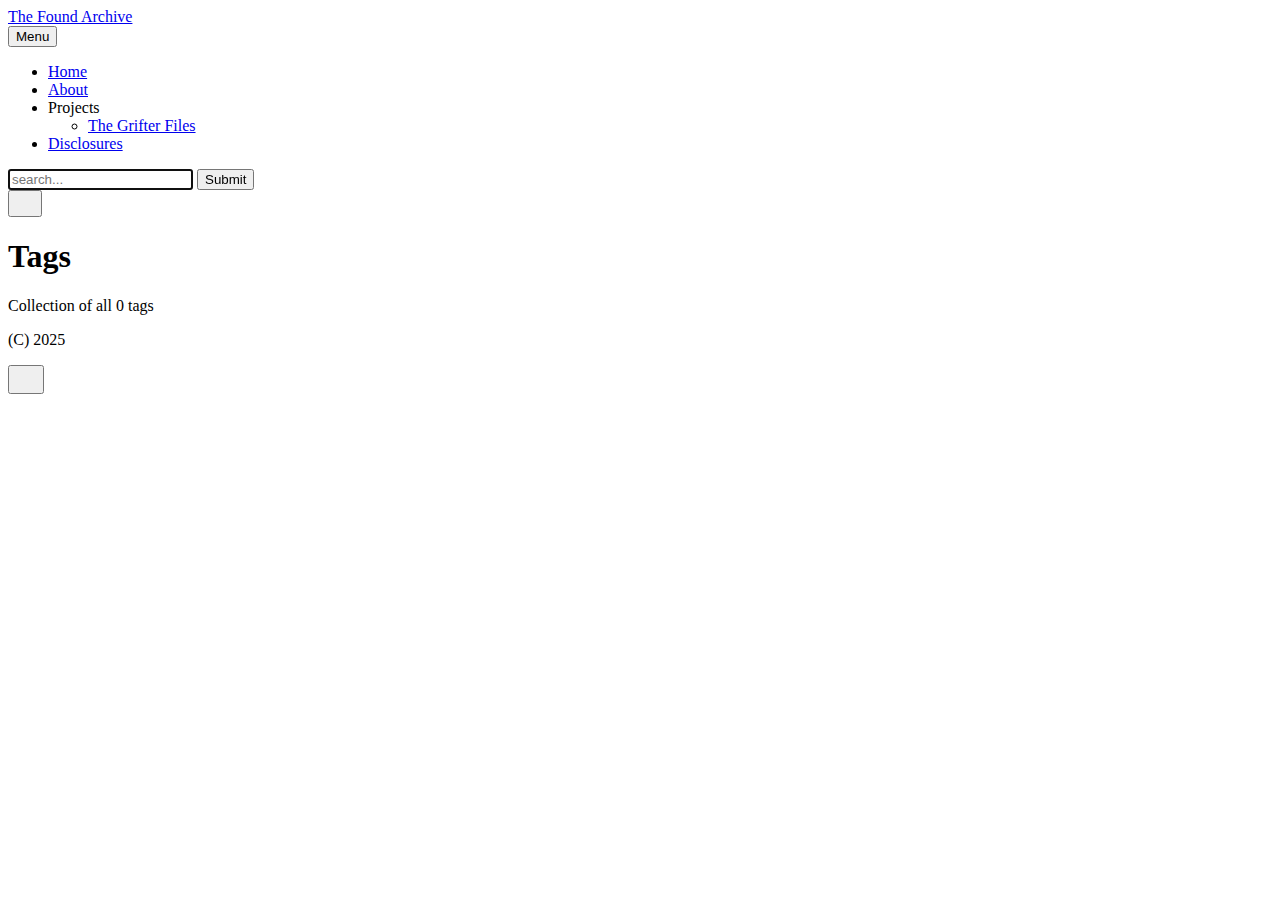
==== tags/index.html @ c79f926f "s" ====
<!DOCTYPE html><html lang="en-gb"><head><meta charset="utf-8"><meta http-equiv="X-UA-Compatible" content="IE=edge"><meta name="viewport" content="width=device-width,initial-scale=1"><title>All tags - The Found Archive</title><meta name="robots" content="noindex, follow"><meta name="generator" content="Publii Open-Source CMS for Static Site"><link rel="alternate" type="application/atom+xml" href="https://thefoundarchive.com/feed.xml"><link rel="alternate" type="application/json" href="https://thefoundarchive.com/feed.json"><meta property="og:title" content="The Found Archive"><meta property="og:site_name" content="The Found Archive"><meta property="og:description" content=""><meta property="og:url" content="https://thefoundarchive.com/tags/"><meta property="og:type" content="website"><link rel="shortcut icon" href="https://thefoundarchive.com/media/website/favicon.ICO" type="image/x-icon"><link rel="preload" href="https://thefoundarchive.com/assets/dynamic/fonts/brygada1918/brygada1918.woff2" as="font" type="font/woff2" crossorigin><link rel="preload" href="https://thefoundarchive.com/assets/dynamic/fonts/brygada1918/brygada1918-italic.woff2" as="font" type="font/woff2" crossorigin><link rel="stylesheet" href="https://thefoundarchive.com/assets/css/style.css?v=d41cf3a620efc8d9ec45dadacc764e59"><script type="application/ld+json">{"@context":"http://schema.org","@type":"Organization","name":"The Found Archive","url":"https://thefoundarchive.com/"}</script><noscript><style>img[loading] {
                    opacity: 1;
                }</style></noscript></head><body class="tags-template"><header class="top js-header"><a class="logo" href="https://thefoundarchive.com/">The Found Archive</a><nav class="navbar js-navbar"><button class="navbar__toggle js-toggle" aria-label="Menu" aria-haspopup="true" aria-expanded="false"><span class="navbar__toggle-box"><span class="navbar__toggle-inner">Menu</span></span></button><ul class="navbar__menu"><li><a href="https://thefoundarchive.com/" target="_self">Home</a></li><li><a href="https://thefoundarchive.com/about.html" target="_self">About</a></li><li class="has-submenu"><span class="is-separator" aria-haspopup="true">Projects</span><ul class="navbar__submenu level-2" aria-hidden="true"><li><a href="https://thegrifterfiles.com/" target="_self">The Grifter Files</a></li></ul></li><li><a href="https://thefoundarchive.com/copyright-disclosure.html" target="_self">Disclosures</a></li></ul></nav><div class="search"><div class="search__overlay js-search-overlay"><div class="wrapper search__overlay-inner"><form action="https://thefoundarchive.com/search.html" class="search__form"><input class="search__input" type="search" name="q" placeholder="search..." aria-label="search..." autofocus> <button type="submit" class="search__button"><span>Submit</span></button></form></div></div><button class="search__btn btn--icon js-search-btn" aria-label="Search"><svg height="18" width="18" role="presentation" focusable="false"><use xlink:href="https://thefoundarchive.com/assets/svg/svg-map.svg#search"/></svg></button></div></header><main class="page page--tags"><div class="hero hero--noimage"><header class="hero__content hero__content--centered"><div class="wrapper"><h1>Tags</h1><p class="page__desc">Collection of all 0 tags</p></div></header></div><div class="wrapper"><ul class="feed feed--grid"></ul></div></main><footer class="footer"><div class="wrapper"><div class="footer__copyright"><p>(C) 2025</p></div><button onclick="backToTopFunction()" id="backToTop" class="footer__bttop" aria-label="Back to top" title="Back to top"><svg width="20" height="20"><use xlink:href="https://thefoundarchive.com/assets/svg/svg-map.svg#toparrow"/></svg></button></div></footer><script defer="defer" src="https://thefoundarchive.com/assets/js/scripts.min.js?v=ffcbea6c02c8178d10092962b235a5b0"></script><script>window.publiiThemeMenuConfig={mobileMenuMode:'sidebar',animationSpeed:300,submenuWidth: 'auto',doubleClickTime:500,mobileMenuExpandableSubmenus:true,relatedContainerForOverlayMenuSelector:'.top'};</script><script>var images = document.querySelectorAll('img[loading]');
        for (var i = 0; i < images.length; i++) {
            if (images[i].complete) {
                images[i].classList.add('is-loaded');
            } else {
                images[i].addEventListener('load', function () {
                    this.classList.add('is-loaded');
                }, false);
            }
        }</script></body></html>
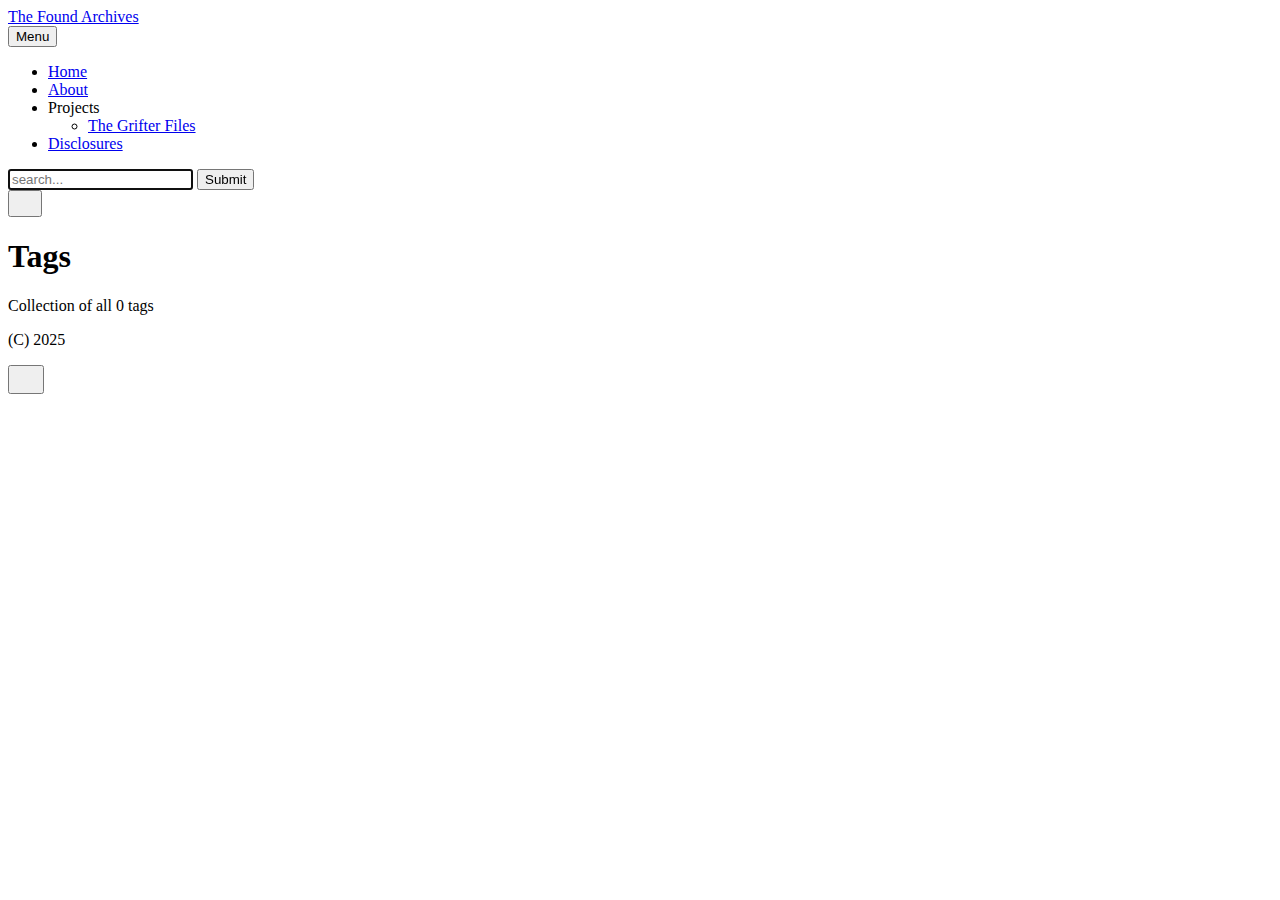
==== commit 42bf8940: "s" ====
--- a/tags/index.html
+++ b/tags/index.html
@@ -1,6 +1,6 @@
-<!DOCTYPE html><html lang="en-gb"><head><meta charset="utf-8"><meta http-equiv="X-UA-Compatible" content="IE=edge"><meta name="viewport" content="width=device-width,initial-scale=1"><title>All tags - The Found Archive</title><meta name="robots" content="noindex, follow"><meta name="generator" content="Publii Open-Source CMS for Static Site"><link rel="alternate" type="application/atom+xml" href="https://thefoundarchive.com/feed.xml"><link rel="alternate" type="application/json" href="https://thefoundarchive.com/feed.json"><meta property="og:title" content="The Found Archive"><meta property="og:site_name" content="The Found Archive"><meta property="og:description" content=""><meta property="og:url" content="https://thefoundarchive.com/tags/"><meta property="og:type" content="website"><link rel="shortcut icon" href="https://thefoundarchive.com/media/website/favicon.ICO" type="image/x-icon"><link rel="preload" href="https://thefoundarchive.com/assets/dynamic/fonts/brygada1918/brygada1918.woff2" as="font" type="font/woff2" crossorigin><link rel="preload" href="https://thefoundarchive.com/assets/dynamic/fonts/brygada1918/brygada1918-italic.woff2" as="font" type="font/woff2" crossorigin><link rel="stylesheet" href="https://thefoundarchive.com/assets/css/style.css?v=d41cf3a620efc8d9ec45dadacc764e59"><script type="application/ld+json">{"@context":"http://schema.org","@type":"Organization","name":"The Found Archive","url":"https://thefoundarchive.com/"}</script><noscript><style>img[loading] {
+<!DOCTYPE html><html lang="en-gb"><head><meta charset="utf-8"><meta http-equiv="X-UA-Compatible" content="IE=edge"><meta name="viewport" content="width=device-width,initial-scale=1"><title>All tags - The Found Archives</title><meta name="robots" content="noindex, follow"><meta name="generator" content="Publii Open-Source CMS for Static Site"><link rel="alternate" type="application/atom+xml" href="https://www.thefoundarchives.com/feed.xml"><link rel="alternate" type="application/json" href="https://www.thefoundarchives.com/feed.json"><meta property="og:title" content="The Found Archives"><meta property="og:site_name" content="The Found Archives"><meta property="og:description" content=""><meta property="og:url" content="https://www.thefoundarchives.com/tags/"><meta property="og:type" content="website"><link rel="shortcut icon" href="https://www.thefoundarchives.com/media/website/favicon.ICO" type="image/x-icon"><link rel="preload" href="https://www.thefoundarchives.com/assets/dynamic/fonts/brygada1918/brygada1918.woff2" as="font" type="font/woff2" crossorigin><link rel="preload" href="https://www.thefoundarchives.com/assets/dynamic/fonts/brygada1918/brygada1918-italic.woff2" as="font" type="font/woff2" crossorigin><link rel="stylesheet" href="https://www.thefoundarchives.com/assets/css/style.css?v=d41cf3a620efc8d9ec45dadacc764e59"><script type="application/ld+json">{"@context":"http://schema.org","@type":"Organization","name":"The Found Archives","url":"https://www.thefoundarchives.com/"}</script><noscript><style>img[loading] {
                     opacity: 1;
-                }</style></noscript></head><body class="tags-template"><header class="top js-header"><a class="logo" href="https://thefoundarchive.com/">The Found Archive</a><nav class="navbar js-navbar"><button class="navbar__toggle js-toggle" aria-label="Menu" aria-haspopup="true" aria-expanded="false"><span class="navbar__toggle-box"><span class="navbar__toggle-inner">Menu</span></span></button><ul class="navbar__menu"><li><a href="https://thefoundarchive.com/" target="_self">Home</a></li><li><a href="https://thefoundarchive.com/about.html" target="_self">About</a></li><li class="has-submenu"><span class="is-separator" aria-haspopup="true">Projects</span><ul class="navbar__submenu level-2" aria-hidden="true"><li><a href="https://thegrifterfiles.com/" target="_self">The Grifter Files</a></li></ul></li><li><a href="https://thefoundarchive.com/copyright-disclosure.html" target="_self">Disclosures</a></li></ul></nav><div class="search"><div class="search__overlay js-search-overlay"><div class="wrapper search__overlay-inner"><form action="https://thefoundarchive.com/search.html" class="search__form"><input class="search__input" type="search" name="q" placeholder="search..." aria-label="search..." autofocus> <button type="submit" class="search__button"><span>Submit</span></button></form></div></div><button class="search__btn btn--icon js-search-btn" aria-label="Search"><svg height="18" width="18" role="presentation" focusable="false"><use xlink:href="https://thefoundarchive.com/assets/svg/svg-map.svg#search"/></svg></button></div></header><main class="page page--tags"><div class="hero hero--noimage"><header class="hero__content hero__content--centered"><div class="wrapper"><h1>Tags</h1><p class="page__desc">Collection of all 0 tags</p></div></header></div><div class="wrapper"><ul class="feed feed--grid"></ul></div></main><footer class="footer"><div class="wrapper"><div class="footer__copyright"><p>(C) 2025</p></div><button onclick="backToTopFunction()" id="backToTop" class="footer__bttop" aria-label="Back to top" title="Back to top"><svg width="20" height="20"><use xlink:href="https://thefoundarchive.com/assets/svg/svg-map.svg#toparrow"/></svg></button></div></footer><script defer="defer" src="https://thefoundarchive.com/assets/js/scripts.min.js?v=ffcbea6c02c8178d10092962b235a5b0"></script><script>window.publiiThemeMenuConfig={mobileMenuMode:'sidebar',animationSpeed:300,submenuWidth: 'auto',doubleClickTime:500,mobileMenuExpandableSubmenus:true,relatedContainerForOverlayMenuSelector:'.top'};</script><script>var images = document.querySelectorAll('img[loading]');
+                }</style></noscript></head><body class="tags-template"><header class="top js-header"><a class="logo" href="https://www.thefoundarchives.com/">The Found Archives</a><nav class="navbar js-navbar"><button class="navbar__toggle js-toggle" aria-label="Menu" aria-haspopup="true" aria-expanded="false"><span class="navbar__toggle-box"><span class="navbar__toggle-inner">Menu</span></span></button><ul class="navbar__menu"><li><a href="https://www.thefoundarchives.com/" target="_self">Home</a></li><li><a href="https://www.thefoundarchives.com/about.html" target="_self">About</a></li><li class="has-submenu"><span class="is-separator" aria-haspopup="true">Projects</span><ul class="navbar__submenu level-2" aria-hidden="true"><li><a href="https://thegrifterfiles.com/" target="_self">The Grifter Files</a></li></ul></li><li><a href="https://www.thefoundarchives.com/copyright-disclosure.html" target="_self">Disclosures</a></li></ul></nav><div class="search"><div class="search__overlay js-search-overlay"><div class="wrapper search__overlay-inner"><form action="https://www.thefoundarchives.com/search.html" class="search__form"><input class="search__input" type="search" name="q" placeholder="search..." aria-label="search..." autofocus> <button type="submit" class="search__button"><span>Submit</span></button></form></div></div><button class="search__btn btn--icon js-search-btn" aria-label="Search"><svg height="18" width="18" role="presentation" focusable="false"><use xlink:href="https://www.thefoundarchives.com/assets/svg/svg-map.svg#search"/></svg></button></div></header><main class="page page--tags"><div class="hero hero--noimage"><header class="hero__content hero__content--centered"><div class="wrapper"><h1>Tags</h1><p class="page__desc">Collection of all 0 tags</p></div></header></div><div class="wrapper"><ul class="feed feed--grid"></ul></div></main><footer class="footer"><div class="wrapper"><div class="footer__copyright"><p>(C) 2025</p></div><button onclick="backToTopFunction()" id="backToTop" class="footer__bttop" aria-label="Back to top" title="Back to top"><svg width="20" height="20"><use xlink:href="https://www.thefoundarchives.com/assets/svg/svg-map.svg#toparrow"/></svg></button></div></footer><script defer="defer" src="https://www.thefoundarchives.com/assets/js/scripts.min.js?v=ffcbea6c02c8178d10092962b235a5b0"></script><script>window.publiiThemeMenuConfig={mobileMenuMode:'sidebar',animationSpeed:300,submenuWidth: 'auto',doubleClickTime:500,mobileMenuExpandableSubmenus:true,relatedContainerForOverlayMenuSelector:'.top'};</script><script>var images = document.querySelectorAll('img[loading]');
         for (var i = 0; i < images.length; i++) {
             if (images[i].complete) {
                 images[i].classList.add('is-loaded');
